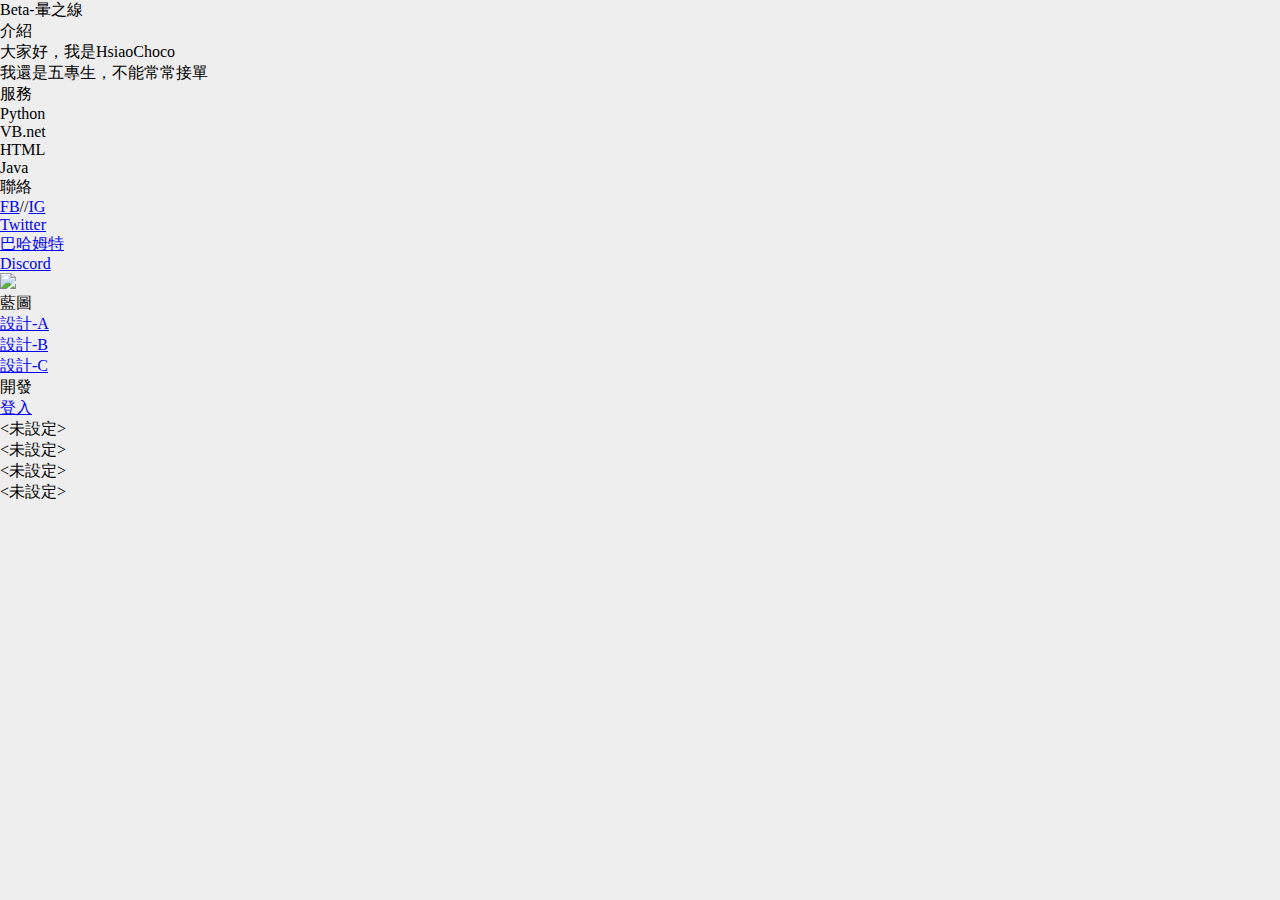
==== HC.html @ 61afe3be "Update HC.html" ====
<!DOCTYPE html>
<html>
<head>
    <meta charset="UTF-8">
    <meta http-equiv="X-UA-Compatible" content="IE=edge">
    <meta name="viewport" content="width=device-width, initial-scale=1.0">
    <title>Beta首頁</title>
    <link href="./css/css.css" rel="stylesheet" type="text/css">
</head>
<body style="margin:0px;background-color:#eeeeee;">
    <div class="head">Beta-暈之線</div>
    <div class="content">
		<div class="box">
			<div class="title">介紹</div>
			<div>大家好，我是HsiaoChoco</div>
			<div>我還是五專生，不能常常接單</div>
		</div>
		<div class="box">
			<div class="title">服務</div>
			<div><span title="已學習-100%">Python</span></div>
			<div><span title="已學習-50%">VB.net</span></div>
			<div><span title="已學習-25%">HTML</span></div>
			<div><span title="未學習-0%">Java</span></div>
		</div>	
		<div class="box">
			<div class="title">聯絡</div>
			<div><a href="https://www.facebook.com/HsiaoChoco">FB</a>//<a href="https://www.instagram.com/hsiao_choco/">IG</a></div>
			<div><a href="https://twitter.com/HsiaoChoco">Twitter</a></div>
			<div><a href="https://home.gamer.com.tw/homeindex.php">巴哈姆特</a></div>
			<div><a href="https://discord.com/invite/GN8NCX28Ku">Discord</a></div>	
            <div><a href="https://lin.ee/uXNLWmx"><img height="32" border="0" src="https://scdn.line-apps.com/n/line_add_friends/btn/zh-Hant.png"></a></div>
		</div>
	</div>
	<div class="content">
		<div class="box">
			<div class="title">藍圖</div>
			<div><a href="./elements/A.html">設計-A</a></div>
			<div><a href="./elements/B.html">設計-B</a></div>
			<div><a href="./elements/C.html">設計-C</a></div>
		</div>
		<div class="box">
			<div class="title">開發</div>
			<div><a href="./elements/code.html">登入</a></div>
		</div>
		<div class="box">
			<div class="title"><未設定></div>
		</div>
	</div>
	<div class="content">
		<div class="box">
			<div class="title"><未設定></div>
		</div>
		<div class="box">
			<div class="title"><未設定></div>
		</div>
		<div class="box">
			<div class="title"><未設定></div>
		</div>
	</div>
</body> 	
</html>
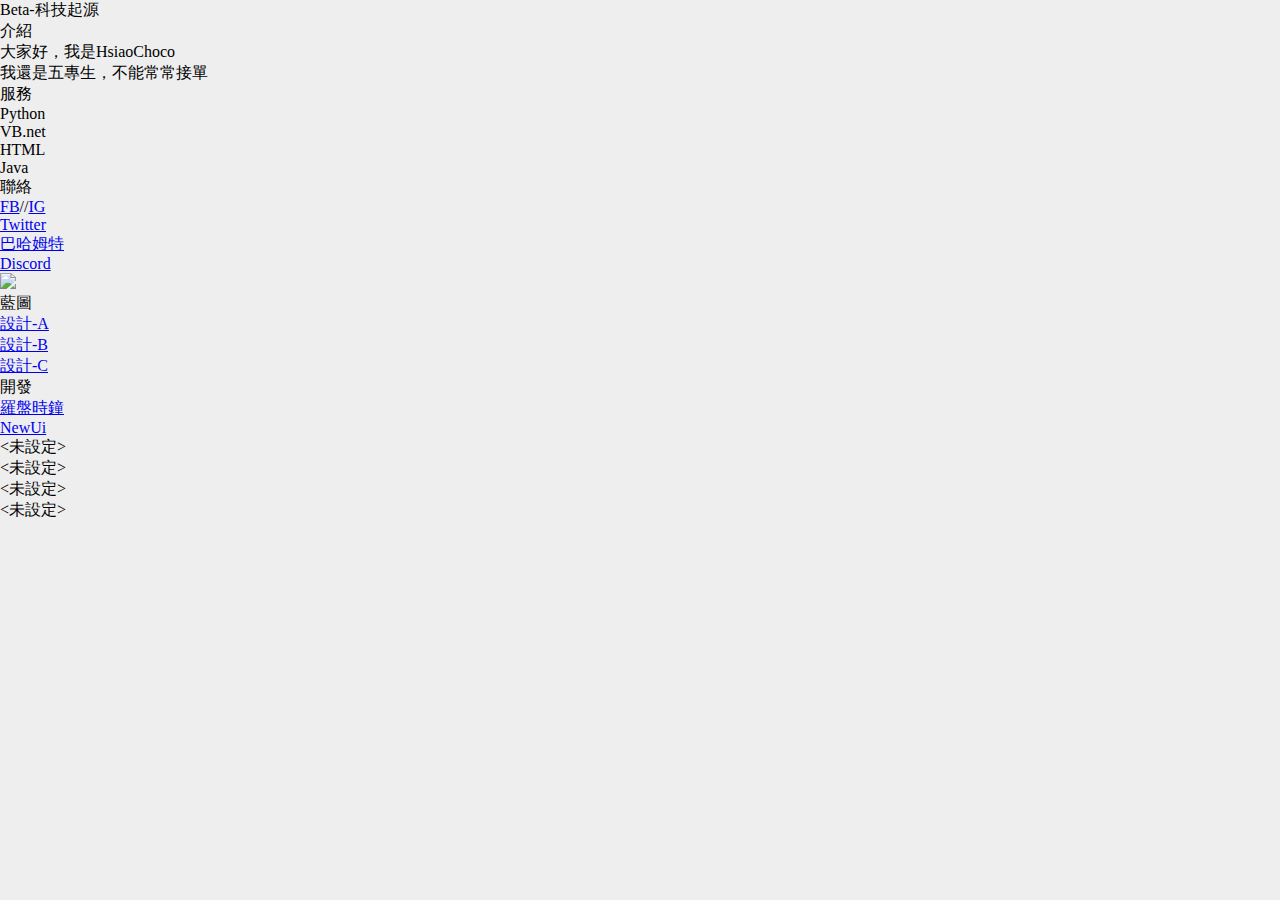
==== commit 732d31dc: "2.3" ====
--- a/HC.html
+++ b/HC.html
@@ -4,11 +4,11 @@
     <meta charset="UTF-8">
     <meta http-equiv="X-UA-Compatible" content="IE=edge">
     <meta name="viewport" content="width=device-width, initial-scale=1.0">
-    <title>Beta首頁</title>
+    <title>科技起源-首頁</title>
     <link href="./css/css.css" rel="stylesheet" type="text/css">
 </head>
 <body style="margin:0px;background-color:#eeeeee;">
-    <div class="head">Beta-暈之線</div>
+    <div class="head">Beta-科技起源</div>
     <div class="content">
 		<div class="box">
 			<div class="title">介紹</div>
@@ -40,7 +40,8 @@
 		</div>
 		<div class="box">
 			<div class="title">開發</div>
-			<div><a href="./elements/code.html">登入</a></div>
+			<div><a href="./elements/time.html">羅盤時鐘</a></div>
+			<div><a href="./RT.html">NewUi</a></div>
 		</div>
 		<div class="box">
 			<div class="title"><未設定></div>
